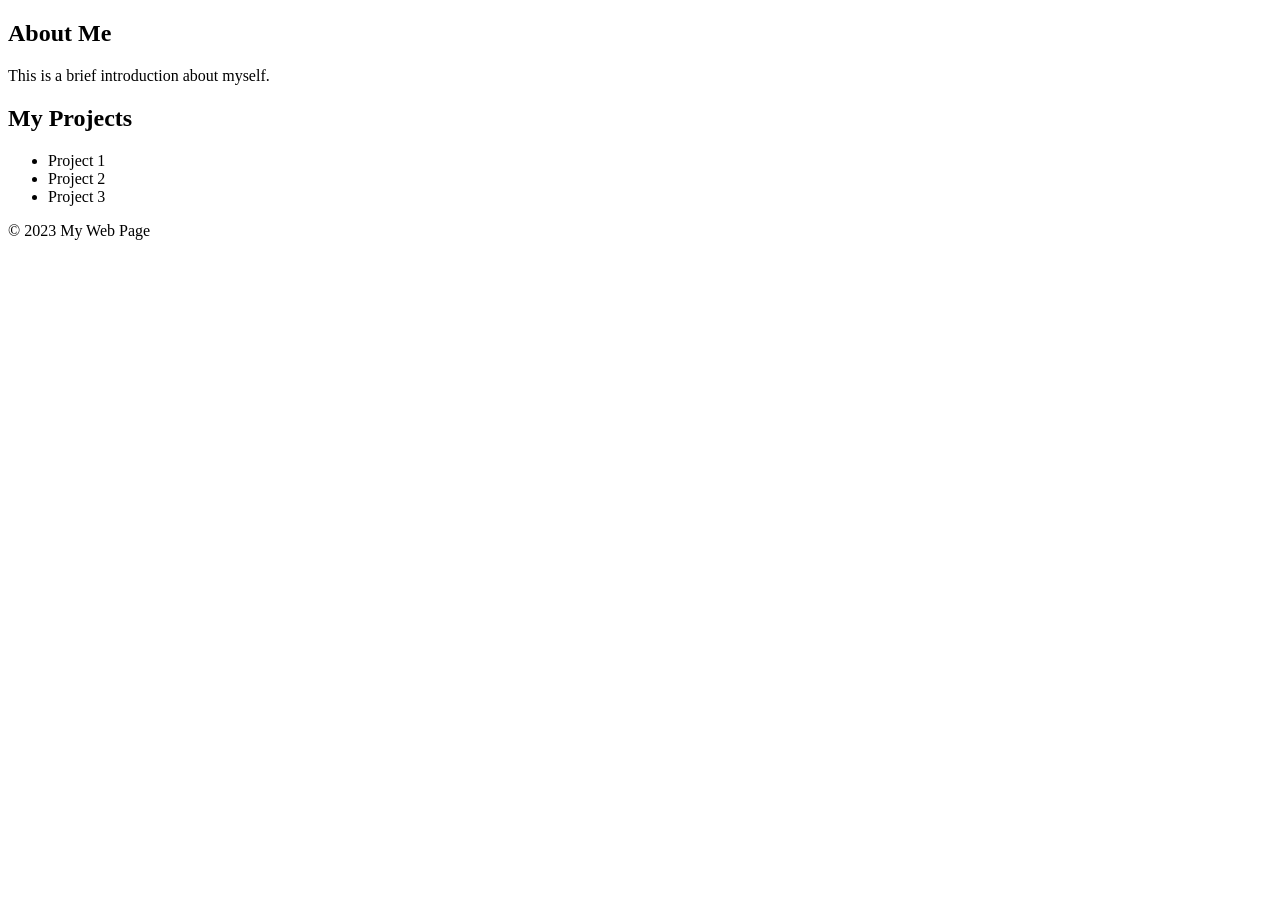
==== index.html @ 3d7aeab9 "update i added my css and javascript files" ====
<!DOCTYPE html>
<html lang="en">
<head>
    <meta charset="UTF-8">
    <meta name="viewport" content="width=device-width, initial-scale=1.0">
    <title>My Web Page</title>
    <link rel="stylesheet" href="css/styles.css">
    <script src="js/script.js" defer></script>
</head> 
<body>
    <header>
    </header>
    <main>
        <section>
            <h2>About Me</h2>
            <p>This is a brief introduction about myself.</p>
        </section>
        <section>
            <h2>My Projects</h2>
            <ul>
                <li>Project 1</li>
                <li>Project 2</li>
                <li>Project 3</li>
            </ul>
        </section>
    </main>
    <footer>
        <p>&copy; 2023 My Web Page</p>
    </footer>
</body>
<script>
    console.log("Page loaded successfully!");   
</script>
</html>
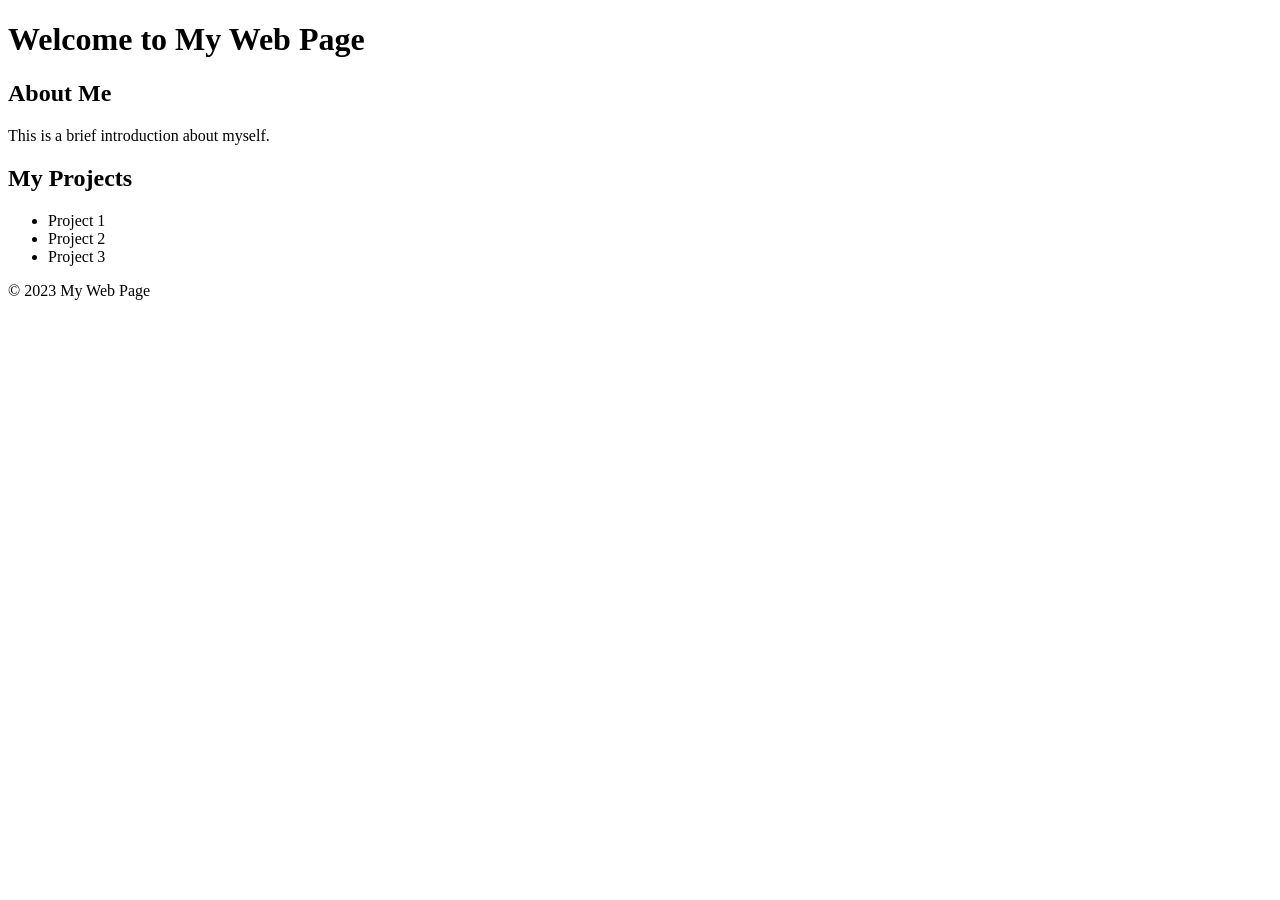
==== commit 3cbd6e5a: "Update index.html" ====
--- a/index.html
+++ b/index.html
@@ -9,6 +9,7 @@
 </head> 
 <body>
     <header>
+        <h1>Welcome to My Web Page</h1>
     </header>
     <main>
         <section>
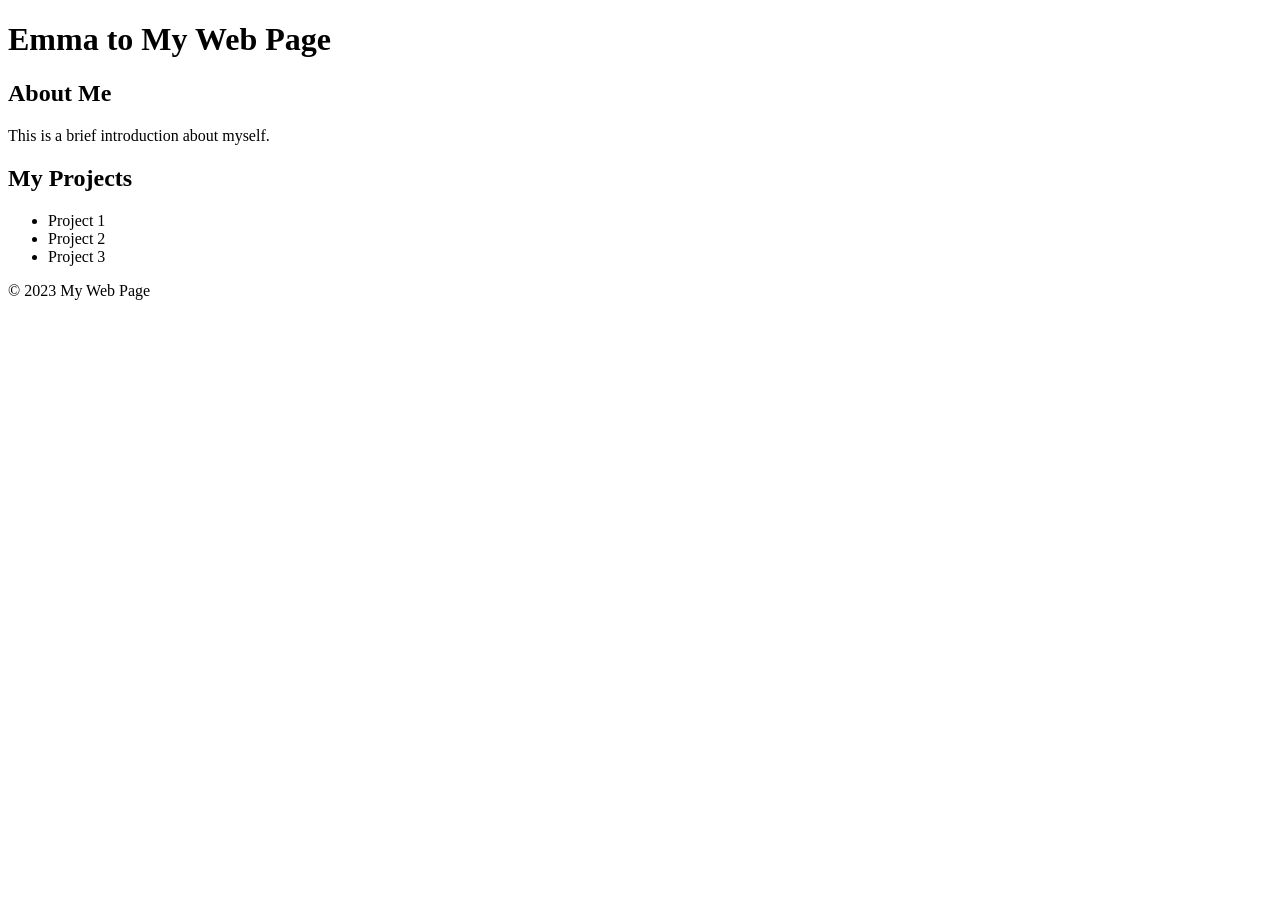
==== commit 26d14463: "Update index.html" ====
--- a/index.html
+++ b/index.html
@@ -9,7 +9,7 @@
 </head> 
 <body>
     <header>
-        <h1>Welcome to My Web Page</h1>
+        <h1>Emma to My Web Page</h1>
     </header>
     <main>
         <section>
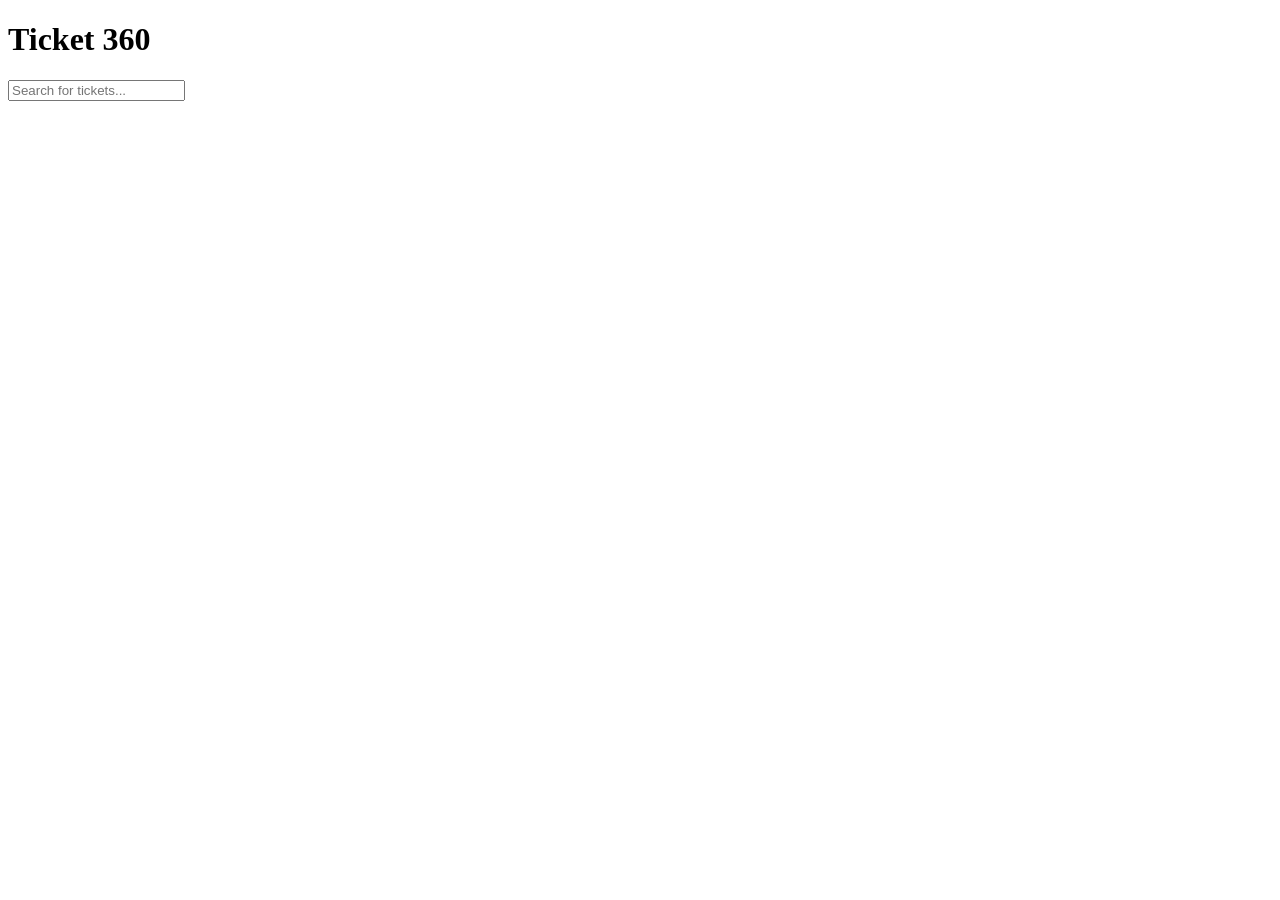
==== commit a59fe87a: "Update index.html" ====
--- a/index.html
+++ b/index.html
@@ -2,34 +2,18 @@
 <html lang="en">
 <head>
     <meta charset="UTF-8">
-    <meta name="viewport" content="width=device-width, initial-scale=1.0">
-    <title>My Web Page</title>
-    <link rel="stylesheet" href="css/styles.css">
-    <script src="js/script.js" defer></script>
-</head> 
+    <meta name="viewport" content="width=device-width, initial-scale=1.0"/>
+    <title>world ticket 360</title>
+    <link rel="stylesheet" href="style.css">
+    </head>
 <body>
     <header>
-        <h1>Emma to My Web Page</h1>
+        <h1>Ticket 360</h1>
+        <input type="text" id="search" placeholder="Search for tickets...">
     </header>
+
     <main>
-        <section>
-            <h2>About Me</h2>
-            <p>This is a brief introduction about myself.</p>
-        </section>
-        <section>
-            <h2>My Projects</h2>
-            <ul>
-                <li>Project 1</li>
-                <li>Project 2</li>
-                <li>Project 3</li>
-            </ul>
-        </section>
-    </main>
-    <footer>
-        <p>&copy; 2023 My Web Page</p>
-    </footer>
-</body>
-<script>
-    console.log("Page loaded successfully!");   
-</script>
-</html>+        <script src="script.js"></script>
+            <!-- Tickets will be dynamically inserted here -->
+    </body>
+    </html>
